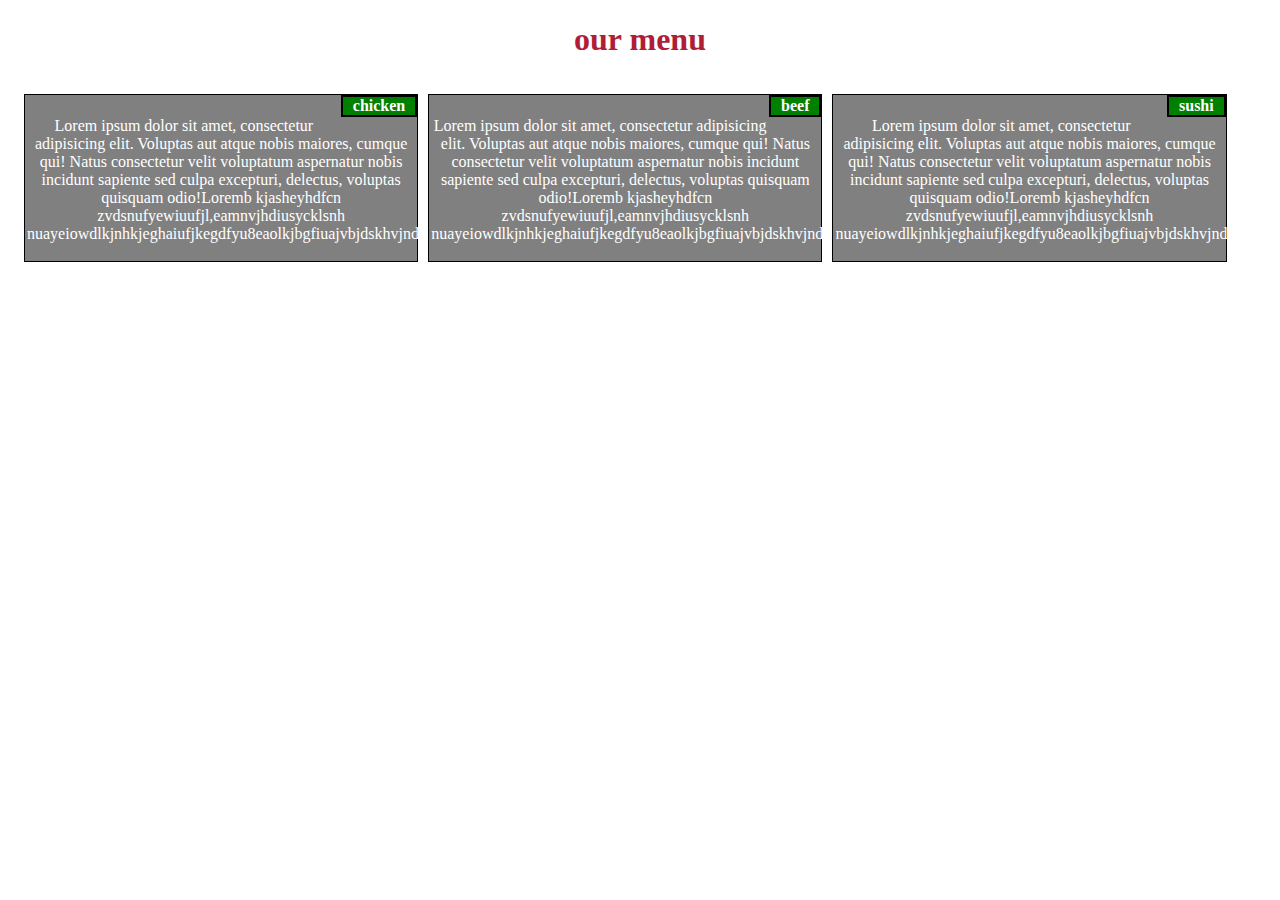
==== index.html @ e30b8d0c "Update and rename document.html to index.html" ====
<!DOCTYPE html>
<html>
    <head>
        <meta charset="utf-8">
        <title> menu</title>
        <link rel="stylesheet" href="style.css">
    </head>
  <body>
    <h1>our menu</h1>
    <div class="row">
      <div class="col-lg-4 ">
        <div class="label">chicken</div>
     <p>Lorem ipsum dolor sit amet, consectetur adipisicing elit. Voluptas aut atque nobis maiores, cumque qui! Natus consectetur velit voluptatum 
        aspernatur nobis incidunt sapiente sed culpa excepturi, delectus, voluptas quisquam odio!Loremb kjasheyhdfcn zvdsnufyewiuufjl,eamnvjhdiusycklsnh
        nuayeiowdlkjnhkjeghaiufjkegdfyu8eaolkjbgfiuajvbjdskhvjndfsjhgknrsgkls,nbvksj,mvbhskldjvnkjdskvm,dsjlf,bdgvsikvjndsjvl,msdhlkmsnkjdvjks
     </p></div>
     <div class="col-lg-4 ">
        <div class="label">beef</div>
        <p>
            Lorem ipsum dolor sit amet, consectetur adipisicing elit. Voluptas aut atque nobis maiores, cumque qui! Natus consectetur velit voluptatum 
        aspernatur nobis incidunt sapiente sed culpa excepturi, delectus, voluptas quisquam odio!Loremb kjasheyhdfcn zvdsnufyewiuufjl,eamnvjhdiusycklsnh
        nuayeiowdlkjnhkjeghaiufjkegdfyu8eaolkjbgfiuajvbjdskhvjndfsjhgknrsgkls,nbvksj,mvbhskldjvnkjdskvm,dsjlf,bdgvsikvjndsjvl,msdhlkmsnkjdvjks
        </p>
      </div>
    <div class="col-lg-4 ">
        <div class="label">sushi </div>
    <p>
        Lorem ipsum dolor sit amet, consectetur adipisicing elit. Voluptas aut atque nobis maiores, cumque qui! Natus consectetur velit voluptatum 
        aspernatur nobis incidunt sapiente sed culpa excepturi, delectus, voluptas quisquam odio!Loremb kjasheyhdfcn zvdsnufyewiuufjl,eamnvjhdiusycklsnh
        nuayeiowdlkjnhkjeghaiufjkegdfyu8eaolkjbgfiuajvbjdskhvjndfsjhgknrsgkls,nbvksj,mvbhskldjvnkjdskvm,dsjlf,bdgvsikvjndsjvl,msdhlkmsnkjdvjks
    </p>
      </div>
    </div>
      </body>
      </html>
---- style.css ----
*{
    box-sizing: border-box;
}
h1 {
    text-align:center;
    color: #af1e36;
    margin-bottom: 20px;
}
 p{
    text-align: center;
    padding: 2px;
    margin-top: 20px;
    color: white;
 }
 .row{
    width:100%;
    margin: auto;
    padding:16px; 
    clear:both;

 }
.label {
    float:right;
    border: 2px solid black;
    font-weight: bold;
    padding: 0 10px 0 10px;
    margin-bottom: 5px;
    text-align: center;
    background-color: green;
    color: white;
}
    .col-lg-4{
        float: left;
        border: 1px solid black;
        margin-bottom: 10px;
        background-color: gray;
        
    }
 @media(min-width:992px){
    .col-lg-4{
        width: 32%;
        margin-right: 10px;
    }
}

@media (min-width: 768px) and (max-width: 991px) {
    .col-lg-4 {
        width: 48%;  /* Ensure two columns per row on tablet screens */
        margin-right: 10px; /* Add margin between columns */
    }
}
@media(max-width:767px){
    .col-lg-4{
       width: 100%;
    }
}
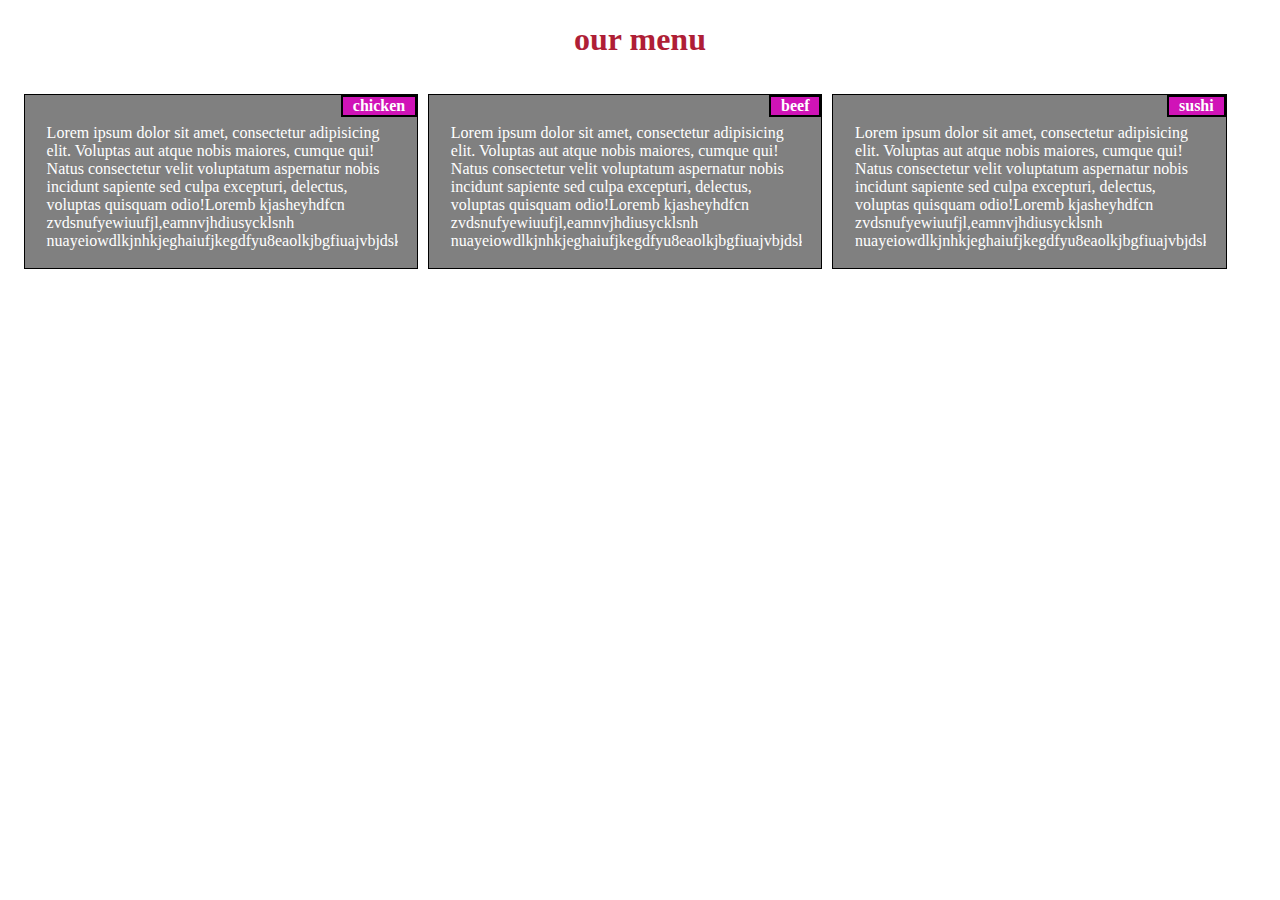
==== commit e9f09459: "Add files via upload" ====
--- a/index.html
+++ b/index.html
@@ -2,6 +2,7 @@
 <html>
     <head>
         <meta charset="utf-8">
+        <meta name="viewport" content="width=device-width, initial-scale=1">
         <title> menu</title>
         <link rel="stylesheet" href="style.css">
     </head>
@@ -34,4 +35,4 @@
       </body>
       </html>
   
-    
+    --- a/style.css
+++ b/style.css
@@ -7,10 +7,13 @@
     margin-bottom: 20px;
 }
  p{
-    text-align: center;
+    width: 90%;
+    margin-right: auto;
+    margin-left: auto;
     padding: 2px;
     margin-top: 20px;
     color: white;
+    overflow: hidden;
  }
  .row{
     width:100%;
@@ -26,10 +29,10 @@
     padding: 0 10px 0 10px;
     margin-bottom: 5px;
     text-align: center;
-    background-color: green;
+    background-color:rgb(208, 19, 183) ;
     color: white;
 }
-    .col-lg-4{
+.col-lg-4{
         float: left;
         border: 1px solid black;
         margin-bottom: 10px;
@@ -45,12 +48,13 @@
 
 @media (min-width: 768px) and (max-width: 991px) {
     .col-lg-4 {
-        width: 48%;  /* Ensure two columns per row on tablet screens */
-        margin-right: 10px; /* Add margin between columns */
+        width: 48%;  
+        margin-right: 10px;
     }
 }
-@media(max-width:767px){
+@media (max-width:767px){
     .col-lg-4{
        width: 100%;
+       margin-bottom: 10px;
     }
 }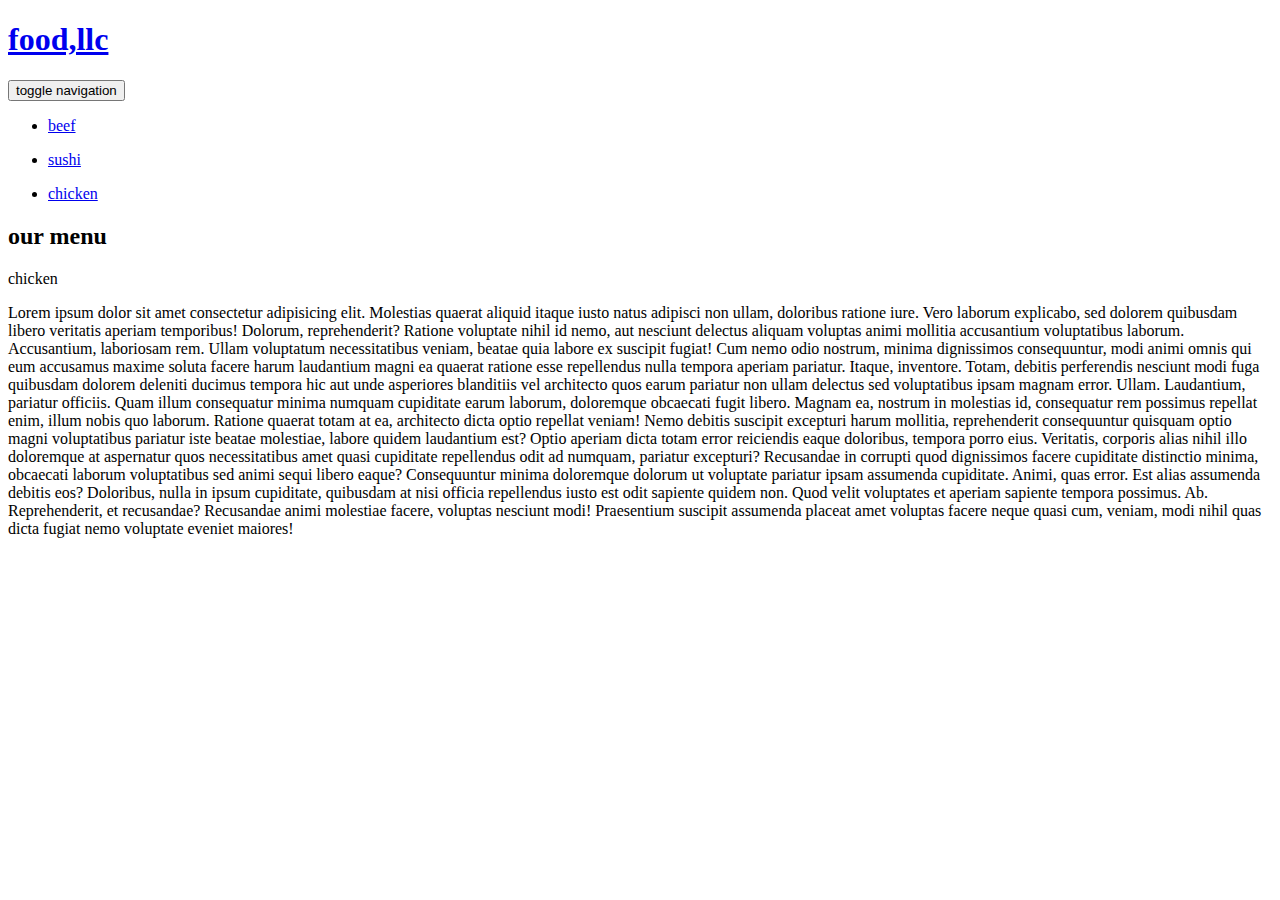
==== commit 811103eb: "Add files via upload" ====
--- a/index.html
+++ b/index.html
@@ -1,38 +1,81 @@
-<!DOCTYPE html>
-<html>
-    <head>
-        <meta charset="utf-8">
-        <meta name="viewport" content="width=device-width, initial-scale=1">
-        <title> menu</title>
-        <link rel="stylesheet" href="style.css">
-    </head>
+<!doctype html>
+<html lang="en">
+  <head>
+    <title>Title</title>
+    <!-- Required meta tags -->
+    <meta charset="utf-8" />
+    <link rel="stylesheet" href="style2.css">
+    <meta
+      name="viewport"
+      content="width=device-width, initial-scale=1, shrink-to-fit=no"
+    />
+
+    <!-- Bootstrap CSS v5.2.1 -->
+    <link
+      href="https://cdn.jsdelivr.net/npm/bootstrap@5.3.2/dist/css/bootstrap.min.css"
+      rel="stylesheet"
+      integrity="sha384-T3c6CoIi6uLrA9TneNEoa7RxnatzjcDSCmG1MXxSR1GAsXEV/Dwwykc2MPK8M2HN"
+      crossorigin="anonymous"
+    />
+  </head>
+
   <body>
-    <h1>our menu</h1>
-    <div class="row">
-      <div class="col-lg-4 ">
-        <div class="label">chicken</div>
-     <p>Lorem ipsum dolor sit amet, consectetur adipisicing elit. Voluptas aut atque nobis maiores, cumque qui! Natus consectetur velit voluptatum 
-        aspernatur nobis incidunt sapiente sed culpa excepturi, delectus, voluptas quisquam odio!Loremb kjasheyhdfcn zvdsnufyewiuufjl,eamnvjhdiusycklsnh
-        nuayeiowdlkjnhkjeghaiufjkegdfyu8eaolkjbgfiuajvbjdskhvjndfsjhgknrsgkls,nbvksj,mvbhskldjvnkjdskvm,dsjlf,bdgvsikvjndsjvl,msdhlkmsnkjdvjks
-     </p></div>
-     <div class="col-lg-4 ">
-        <div class="label">beef</div>
-        <p>
-            Lorem ipsum dolor sit amet, consectetur adipisicing elit. Voluptas aut atque nobis maiores, cumque qui! Natus consectetur velit voluptatum 
-        aspernatur nobis incidunt sapiente sed culpa excepturi, delectus, voluptas quisquam odio!Loremb kjasheyhdfcn zvdsnufyewiuufjl,eamnvjhdiusycklsnh
-        nuayeiowdlkjnhkjeghaiufjkegdfyu8eaolkjbgfiuajvbjdskhvjndfsjhgknrsgkls,nbvksj,mvbhskldjvnkjdskvm,dsjlf,bdgvsikvjndsjvl,msdhlkmsnkjdvjks
-        </p>
-      </div>
-    <div class="col-lg-4 ">
-        <div class="label">sushi </div>
-    <p>
-        Lorem ipsum dolor sit amet, consectetur adipisicing elit. Voluptas aut atque nobis maiores, cumque qui! Natus consectetur velit voluptatum 
-        aspernatur nobis incidunt sapiente sed culpa excepturi, delectus, voluptas quisquam odio!Loremb kjasheyhdfcn zvdsnufyewiuufjl,eamnvjhdiusycklsnh
-        nuayeiowdlkjnhkjeghaiufjkegdfyu8eaolkjbgfiuajvbjdskhvjndfsjhgknrsgkls,nbvksj,mvbhskldjvnkjdskvm,dsjlf,bdgvsikvjndsjvl,msdhlkmsnkjdvjks
-    </p>
-      </div>
+    <header>
+      <nav id="header-nav" class="navbar navbar-default">
+        <div class="container">
+          <div class="navbar-header">
+        <div class="navbar-brand pull-left">
+          <a href="document.html"><h1>food,llc</h1></a>
+        </div>
+        <button type="button" class="navbar-toggle collapsed navbar-right" data-toggle="collapse" data-target="#collapsable-nav" aria-expanded="false">
+          <span class="sr-only">toggle navigation</span>
+          <span class="icon-bar"></span>
+          <span class="icon-bar"> </span>
+          <span class="icon-bar"></span>
+        </button>
+        </div>
+        <div id="collapsable-nav" class="collapse navbar-collapse">
+          <ul id="nav-list" class="nav navbar-nav navbar-right">
+            <li>
+              <a href ="beef.html"> beef </a></li>
+          </ul>
+        </div>
+        <div id="collapsable-nav" class="collapse navbar-collapse">
+          <ul id="navlist" class="nav navbar-nav navbar-right">
+            <li><a href="sushi.html">sushi</a></li>
+          </ul>
+        </div>
+        <div id="collapsable-nav" class="collapse navbar-collapse">
+          <ul id="navlist" class="nav navbar-nav navbar-right">
+            <li><a href="chicken.html">chicken </a></li>
+          </ul>
+        </div>
+
+      </nav>
+    </header>
+    <main>
+      <h2> our menu</h2>
+      <div class="content"><h7>chicken</h7><p>Lorem ipsum dolor sit amet consectetur adipisicing elit. Molestias quaerat aliquid itaque iusto natus adipisci non ullam, doloribus ratione iure. Vero laborum explicabo, sed dolorem quibusdam libero veritatis aperiam temporibus!
+      Dolorum, reprehenderit? Ratione voluptate nihil id nemo, aut nesciunt delectus aliquam voluptas animi mollitia accusantium voluptatibus laborum. Accusantium, laboriosam rem. Ullam voluptatum necessitatibus veniam, beatae quia labore ex suscipit fugiat!
+      Cum nemo odio nostrum, minima dignissimos consequuntur, modi animi omnis qui eum accusamus maxime soluta facere harum laudantium magni ea quaerat ratione esse repellendus nulla tempora aperiam pariatur. Itaque, inventore.
+      Totam, debitis perferendis nesciunt modi fuga quibusdam dolorem deleniti ducimus tempora hic aut unde asperiores blanditiis vel architecto quos earum pariatur non ullam delectus sed voluptatibus ipsam magnam error. Ullam.
+      Laudantium, pariatur officiis. Quam illum consequatur minima numquam cupiditate earum laborum, doloremque obcaecati fugit libero. Magnam ea, nostrum in molestias id, consequatur rem possimus repellat enim, illum nobis quo laborum.
+      Ratione quaerat totam at ea, architecto dicta optio repellat veniam! Nemo debitis suscipit excepturi harum mollitia, reprehenderit consequuntur quisquam optio magni voluptatibus pariatur iste beatae molestiae, labore quidem laudantium est?
+      Optio aperiam dicta totam error reiciendis eaque doloribus, tempora porro eius. Veritatis, corporis alias nihil illo doloremque at aspernatur quos necessitatibus amet quasi cupiditate repellendus odit ad numquam, pariatur excepturi?
+      Recusandae in corrupti quod dignissimos facere cupiditate distinctio minima, obcaecati laborum voluptatibus sed animi sequi libero eaque? Consequuntur minima doloremque dolorum ut voluptate pariatur ipsam assumenda cupiditate. Animi, quas error.
+      Est alias assumenda debitis eos? Doloribus, nulla in ipsum cupiditate, quibusdam at nisi officia repellendus iusto est odit sapiente quidem non. Quod velit voluptates et aperiam sapiente tempora possimus. Ab.
+      Reprehenderit, et recusandae? Recusandae animi molestiae facere, voluptas nesciunt modi! Praesentium suscipit assumenda placeat amet voluptas facere neque quasi cum, veniam, modi nihil quas dicta fugiat nemo voluptate eveniet maiores!</p>
     </div>
-      </body>
-      </html>
-  
-    +    </main>
+    <script
+      src="https://cdn.jsdelivr.net/npm/@popperjs/core@2.11.8/dist/umd/popper.min.js"
+      integrity="sha384-I7E8VVD/ismYTF4hNIPjVp/Zjvgyol6VFvRkX/vR+Vc4jQkC+hVqc2pM8ODewa9r"
+      crossorigin="anonymous"
+    ></script>
+    <script
+      src="https://cdn.jsdelivr.net/npm/bootstrap@5.3.2/dist/js/bootstrap.min.js"
+      integrity="sha384-BBtl+eGJRgqQAUMxJ7pMwbEyER4l1g+O15P+16Ep7Q9Q+zqX6gSbd85u4mG4QzX+"
+      crossorigin="anonymous"
+    ></script>
+  </body>
+</html>
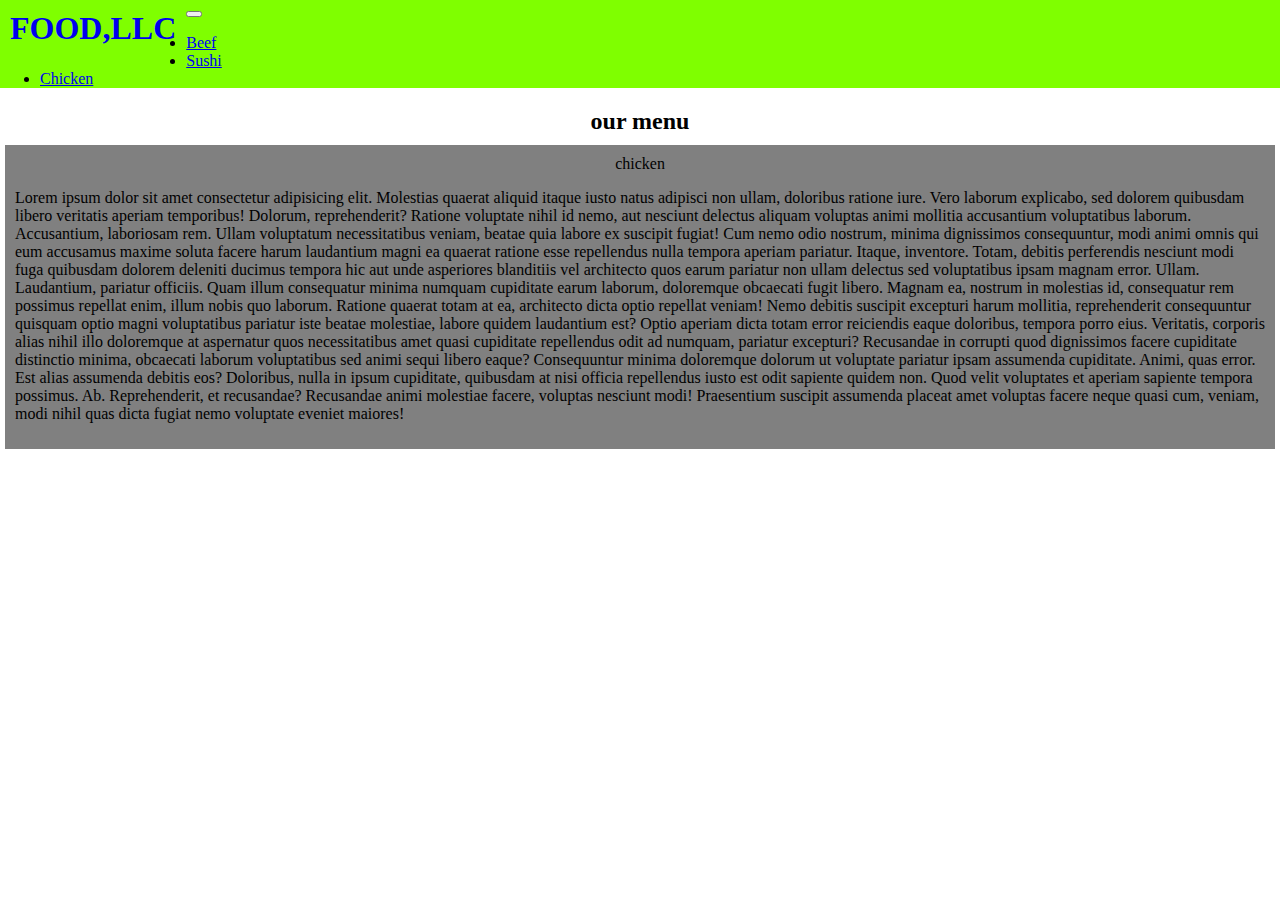
==== commit 08e24a07: "Add files via upload" ====
--- a/index.html
+++ b/index.html
@@ -4,7 +4,7 @@
     <title>Title</title>
     <!-- Required meta tags -->
     <meta charset="utf-8" />
-    <link rel="stylesheet" href="style2.css">
+    <link rel="stylesheet" href="style.css">
     <meta
       name="viewport"
       content="width=device-width, initial-scale=1, shrink-to-fit=no"
@@ -21,36 +21,25 @@
 
   <body>
     <header>
-      <nav id="header-nav" class="navbar navbar-default">
+      <nav id="header-nav" class="navbar navbar-expand-lg navbar-light bg-light">
         <div class="container">
-          <div class="navbar-header">
-        <div class="navbar-brand pull-left">
-          <a href="document.html"><h1>food,llc</h1></a>
+          <div class="navbar-brand">
+            <a href="index.html"><h1>food,llc</h1></a>
+          </div>
+          <!-- Button for mobile view -->
+          <button class="navbar-toggler" type="button" data-bs-toggle="collapse" data-bs-target="#collapsable-nav" aria-controls="collapsable-nav" aria-expanded="false" aria-label="Toggle navigation">
+            <span class="navbar-toggler-icon"></span>
+          </button>
+          
+          <!-- Collapsible Navbar Links -->
+          <div id="collapsable-nav" class="collapse navbar-collapse">
+            <ul id="nav-list" class="navbar-nav ms-auto">
+              <li class="nav-item"><a class="nav-link" href="beef.html">Beef</a></li>
+              <li class="nav-item"><a class="nav-link" href="sushi.html">Sushi</a></li>
+              <li class="nav-item"><a class="nav-link" href="chicken.html">Chicken</a></li>
+            </ul>
+          </div>
         </div>
-        <button type="button" class="navbar-toggle collapsed navbar-right" data-toggle="collapse" data-target="#collapsable-nav" aria-expanded="false">
-          <span class="sr-only">toggle navigation</span>
-          <span class="icon-bar"></span>
-          <span class="icon-bar"> </span>
-          <span class="icon-bar"></span>
-        </button>
-        </div>
-        <div id="collapsable-nav" class="collapse navbar-collapse">
-          <ul id="nav-list" class="nav navbar-nav navbar-right">
-            <li>
-              <a href ="beef.html"> beef </a></li>
-          </ul>
-        </div>
-        <div id="collapsable-nav" class="collapse navbar-collapse">
-          <ul id="navlist" class="nav navbar-nav navbar-right">
-            <li><a href="sushi.html">sushi</a></li>
-          </ul>
-        </div>
-        <div id="collapsable-nav" class="collapse navbar-collapse">
-          <ul id="navlist" class="nav navbar-nav navbar-right">
-            <li><a href="chicken.html">chicken </a></li>
-          </ul>
-        </div>
-
       </nav>
     </header>
     <main>
--- a/style.css
+++ b/style.css
@@ -0,0 +1,41 @@
+body {
+   border: 0;
+    margin:0;
+    padding: 0;
+}
+#header-nav {
+    background-color: chartreuse;
+    border-radius: 0;
+    border: 0;
+    margin-top: 0;
+}
+h1 {
+    margin:0;
+    padding:10px;
+    font-size: 2em;
+    text-transform: uppercase;
+    text-decoration: none;
+    float:left;
+}
+.navbar-header button.navbar-toggle,.navbar-header .iconbar {
+    border: 1px solid black;
+
+}
+.navbar-header button.navbar-toggle {
+    clear: both;
+}
+h2 {
+    text-align: center;
+    margin-bottom: 10px;
+    margin-bottom: 10px;
+
+}
+.content {
+    background-color: gray;
+    padding:10px;
+    margin:5px;
+}
+.content h7 {
+    display: block;
+    text-align:center;
+}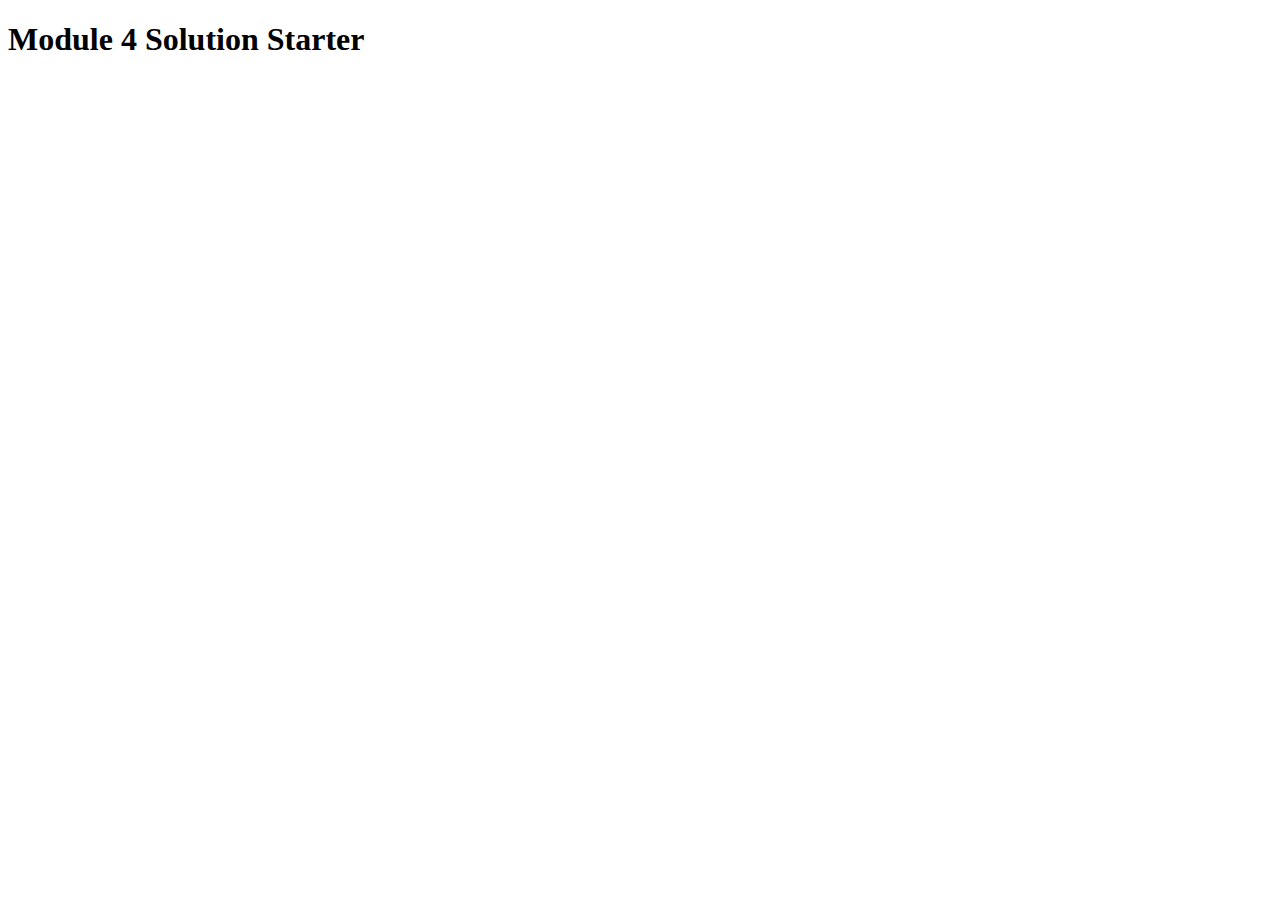
==== commit 1db656f4: "Add files via upload" ====
--- a/index.html
+++ b/index.html
@@ -1,70 +1,13 @@
-<!doctype html>
-<html lang="en">
-  <head>
-    <title>Title</title>
-    <!-- Required meta tags -->
-    <meta charset="utf-8" />
-    <link rel="stylesheet" href="style.css">
-    <meta
-      name="viewport"
-      content="width=device-width, initial-scale=1, shrink-to-fit=no"
-    />
-
-    <!-- Bootstrap CSS v5.2.1 -->
-    <link
-      href="https://cdn.jsdelivr.net/npm/bootstrap@5.3.2/dist/css/bootstrap.min.css"
-      rel="stylesheet"
-      integrity="sha384-T3c6CoIi6uLrA9TneNEoa7RxnatzjcDSCmG1MXxSR1GAsXEV/Dwwykc2MPK8M2HN"
-      crossorigin="anonymous"
-    />
-  </head>
-
-  <body>
-    <header>
-      <nav id="header-nav" class="navbar navbar-expand-lg navbar-light bg-light">
-        <div class="container">
-          <div class="navbar-brand">
-            <a href="index.html"><h1>food,llc</h1></a>
-          </div>
-          <!-- Button for mobile view -->
-          <button class="navbar-toggler" type="button" data-bs-toggle="collapse" data-bs-target="#collapsable-nav" aria-controls="collapsable-nav" aria-expanded="false" aria-label="Toggle navigation">
-            <span class="navbar-toggler-icon"></span>
-          </button>
-          
-          <!-- Collapsible Navbar Links -->
-          <div id="collapsable-nav" class="collapse navbar-collapse">
-            <ul id="nav-list" class="navbar-nav ms-auto">
-              <li class="nav-item"><a class="nav-link" href="beef.html">Beef</a></li>
-              <li class="nav-item"><a class="nav-link" href="sushi.html">Sushi</a></li>
-              <li class="nav-item"><a class="nav-link" href="chicken.html">Chicken</a></li>
-            </ul>
-          </div>
-        </div>
-      </nav>
-    </header>
-    <main>
-      <h2> our menu</h2>
-      <div class="content"><h7>chicken</h7><p>Lorem ipsum dolor sit amet consectetur adipisicing elit. Molestias quaerat aliquid itaque iusto natus adipisci non ullam, doloribus ratione iure. Vero laborum explicabo, sed dolorem quibusdam libero veritatis aperiam temporibus!
-      Dolorum, reprehenderit? Ratione voluptate nihil id nemo, aut nesciunt delectus aliquam voluptas animi mollitia accusantium voluptatibus laborum. Accusantium, laboriosam rem. Ullam voluptatum necessitatibus veniam, beatae quia labore ex suscipit fugiat!
-      Cum nemo odio nostrum, minima dignissimos consequuntur, modi animi omnis qui eum accusamus maxime soluta facere harum laudantium magni ea quaerat ratione esse repellendus nulla tempora aperiam pariatur. Itaque, inventore.
-      Totam, debitis perferendis nesciunt modi fuga quibusdam dolorem deleniti ducimus tempora hic aut unde asperiores blanditiis vel architecto quos earum pariatur non ullam delectus sed voluptatibus ipsam magnam error. Ullam.
-      Laudantium, pariatur officiis. Quam illum consequatur minima numquam cupiditate earum laborum, doloremque obcaecati fugit libero. Magnam ea, nostrum in molestias id, consequatur rem possimus repellat enim, illum nobis quo laborum.
-      Ratione quaerat totam at ea, architecto dicta optio repellat veniam! Nemo debitis suscipit excepturi harum mollitia, reprehenderit consequuntur quisquam optio magni voluptatibus pariatur iste beatae molestiae, labore quidem laudantium est?
-      Optio aperiam dicta totam error reiciendis eaque doloribus, tempora porro eius. Veritatis, corporis alias nihil illo doloremque at aspernatur quos necessitatibus amet quasi cupiditate repellendus odit ad numquam, pariatur excepturi?
-      Recusandae in corrupti quod dignissimos facere cupiditate distinctio minima, obcaecati laborum voluptatibus sed animi sequi libero eaque? Consequuntur minima doloremque dolorum ut voluptate pariatur ipsam assumenda cupiditate. Animi, quas error.
-      Est alias assumenda debitis eos? Doloribus, nulla in ipsum cupiditate, quibusdam at nisi officia repellendus iusto est odit sapiente quidem non. Quod velit voluptates et aperiam sapiente tempora possimus. Ab.
-      Reprehenderit, et recusandae? Recusandae animi molestiae facere, voluptas nesciunt modi! Praesentium suscipit assumenda placeat amet voluptas facere neque quasi cum, veniam, modi nihil quas dicta fugiat nemo voluptate eveniet maiores!</p>
-    </div>
-    </main>
-    <script
-      src="https://cdn.jsdelivr.net/npm/@popperjs/core@2.11.8/dist/umd/popper.min.js"
-      integrity="sha384-I7E8VVD/ismYTF4hNIPjVp/Zjvgyol6VFvRkX/vR+Vc4jQkC+hVqc2pM8ODewa9r"
-      crossorigin="anonymous"
-    ></script>
-    <script
-      src="https://cdn.jsdelivr.net/npm/bootstrap@5.3.2/dist/js/bootstrap.min.js"
-      integrity="sha384-BBtl+eGJRgqQAUMxJ7pMwbEyER4l1g+O15P+16Ep7Q9Q+zqX6gSbd85u4mG4QzX+"
-      crossorigin="anonymous"
-    ></script>
-  </body>
-</html>
+<!DOCTYPE html>
+<html>
+<head>
+  <meta charset="utf-8">
+  <title>Module 4 Solution Starter</title>
+  <script src="SpeakHello.js"></script>
+  <script src="SpeakGoodBye.js"></script>
+  <script src="script.js"></script>
+</head>
+<body>
+  <h1>Module 4 Solution Starter</h1>
+</body>
+</html>